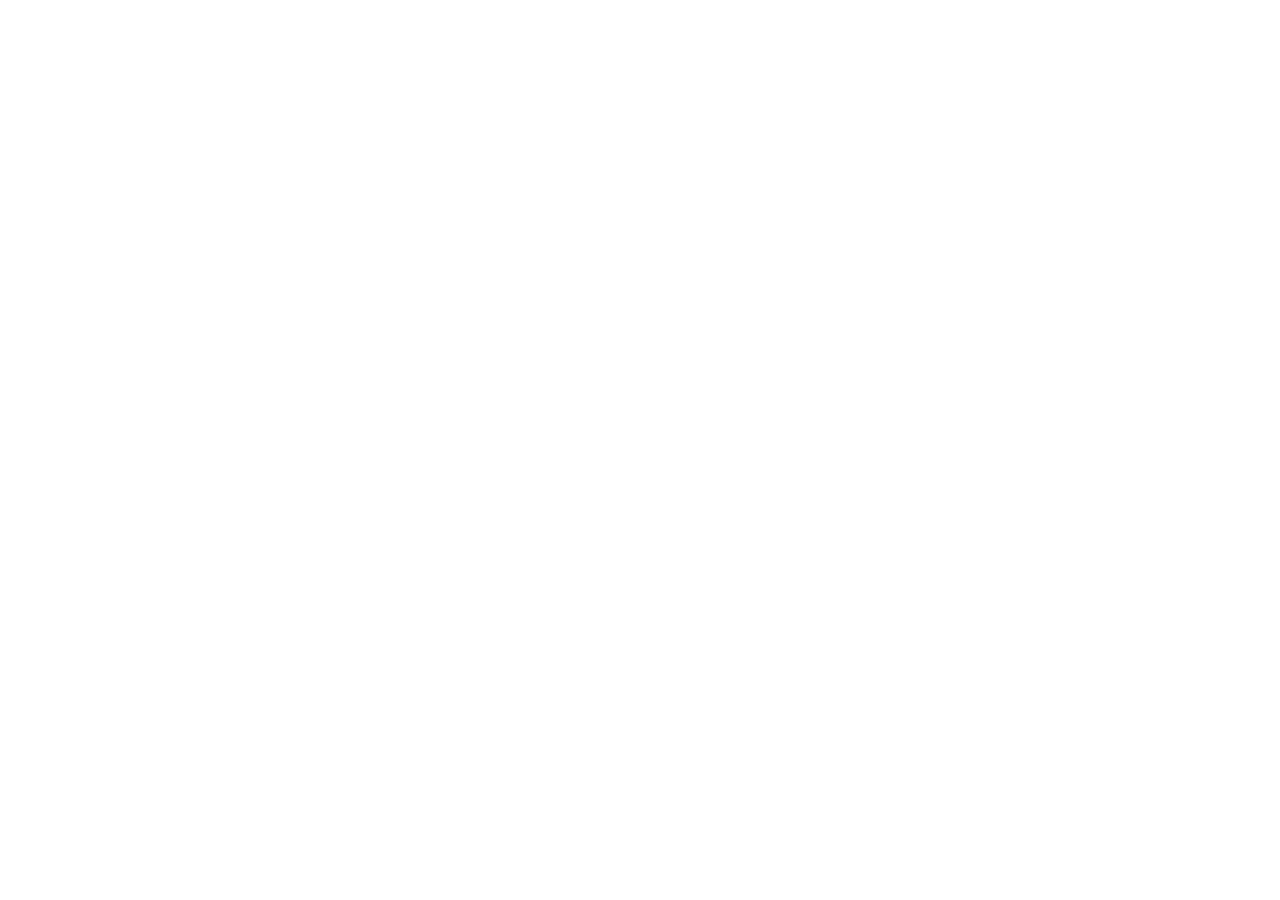
==== tests.html @ ec0ad01f "git add -A git commit -m "오프라인 엔진 + 교사 프록시 + 연구 데이터 저장 전면 개편" git push" ====
<!DOCTYPE html>
<html lang="ko">
<head><meta charset="UTF-8"><title>unit tests</title></head>
<body>
<pre id="out"></pre>
<script src="app.js"></script>
<script>
const out=[];let pass=0,fail=0;
function T(name,cond){ if(cond){pass++;out.push('PASS  '+name);} else {fail++;out.push('FAIL  '+name);} }
function eq(name,a,b){ T(name+' ['+JSON.stringify(a)+'=='+JSON.stringify(b)+']', JSON.stringify(a)===JSON.stringify(b)); }

// ── detectDeliberation ──
eq('U원리 감지', detectDeliberation('그 원칙을 모두에게 예외 없이 동일한 기준으로 적용해도 옳을까요?'), 'U_PRINCIPLE');
eq('U원리(역지사지)', detectDeliberation('당신이 저라면 어떻게 느끼실 것 같나요?'), 'U_PRINCIPLE');
eq('D원리 감지', detectDeliberation('이분법을 넘어 다양한 관점의 평등한 참여가 필요합니다'), 'D_PRINCIPLE');
eq('공존규칙 감지', detectDeliberation('양쪽 모두 동의할 수 있는 최소한의 규칙을 함께 만들어 보면 어떨까요'), 'COMMON_GROUND');
eq('공감 감지', detectDeliberation('그동안 많이 힘드셨겠다는 것, 저도 이해합니다'), 'EMPATHY');
eq('이탈 감지', detectDeliberation('저는 이 공론장에서 물러서겠습니다'), 'WITHDRAWAL');
eq('이탈 우선순위', detectDeliberation('다양한 관점이 필요하지만 대화를 중단하겠습니다'), 'WITHDRAWAL');
eq('일반 발화', detectDeliberation('그건 완전히 틀린 주장이에요'), 'NONE');

// ── tier / delta ──
eq('FULL tier', detectionTier('U_PRINCIPLE'), 'FULL');
eq('PARTIAL tier', detectionTier('EMPATHY'), 'PARTIAL');
S.scores={d:100,r:0,c:0};
eq('FULL delta', computeDelta('FULL'), {d:-20,r:20,c:20});
S.scores={d:100,r:0,c:65};
eq('공감 60% 상한', computeDelta('PARTIAL'), {d:-10,r:10,c:0});
S.scores={d:100,r:0,c:50};
eq('공감 60% 미만 정상', computeDelta('PARTIAL'), {d:-10,r:10,c:10});

// ── sanitizeMsgs ──
eq('연속 user 병합', sanitizeMsgs([{role:'user',content:'a'},{role:'user',content:'b'}]), [{role:'user',content:'a\n\nb'}]);
eq('선두 assistant 제거', sanitizeMsgs([{role:'assistant',content:'x'},{role:'user',content:'a'},{role:'assistant',content:'y'}]), [{role:'user',content:'a'},{role:'assistant',content:'y'}]);
eq('빈 내용 제거', sanitizeMsgs([{role:'user',content:'  '},{role:'user',content:'a'}]), [{role:'user',content:'a'}]);

// ── parseAIResponse ──
let p=parseAIResponse('본문입니다.\n<!--SCORE_DELTA:{"disengagement":-20,"readiness":20,"consensus":20}-->\n<!--ENDING:none-->');
eq('마커 파싱 delta', p.delta, {d:-20,r:20,c:20});
eq('마커 파싱 본문', p.display, '본문입니다.');
eq('마커 파싱 ending', p.ending, 'none');
p=parseAIResponse('본문<!--SCORE_DELTA:{broken json}--><!--ENDING:2-->');
eq('깨진 JSON→0', p.delta, {d:0,r:0,c:0});
eq('ENDING:2 인식', p.ending, '2');
p=parseAIResponse('마커 없는 응답');
eq('마커 없음 안전', [p.delta.d,p.ending], [0,'none']);
p=parseAIResponse('x<!--SCORE_DELTA:{"disengagement":50,"readiness":-30,"consensus":999}--><!--ENDING:none-->');
eq('비정상값 클램프', p.delta, {d:0,r:0,c:20});

// ── mergeDeltas ──
eq('병합(로컬 우세)', mergeDeltas({d:-20,r:20,c:20},{d:0,r:0,c:0}), {d:-20,r:20,c:20});
eq('병합(AI 우세)', mergeDeltas({d:0,r:0,c:0},{d:-20,r:20,c:20}), {d:-20,r:20,c:20});
eq('병합(중복 가산 없음)', mergeDeltas({d:-20,r:20,c:20},{d:-20,r:20,c:20}), {d:-20,r:20,c:20});

// ── stages ──
eq('단계 100', stageOf(100).label, '완전 공격');
eq('단계 79', stageOf(79).label, '당황 조짐');
eq('단계 40', stageOf(40).label, '방어벽 흔들림');
eq('단계 0', stageOf(0).label, '내적 모순 직면');

// ── 오프라인 전체 시뮬레이션: U원리 5회 → 엔딩1 ──
S.topic='온라인 혐오 표현 규제'; S.persona='A'; S.studentPos='찬성'; S.aiPos='반대';
S.scores={d:100,r:0,c:0}; S.rot={};
let last=null;
for(let i=0;i<5;i++){
  last=offlineTurn('같은 기준을 모두에게 예외 없이 적용해도 옳다고 할 수 있을까요? ('+i+')');
  T('시뮬레이션 턴'+(i+1)+' 응답 존재', typeof last.reply==='string'&&last.reply.length>5);
}
eq('5회 후 합의 100', S.scores.c, 100);
eq('5회 후 이탈 0', S.scores.d, 0);
eq('엔딩1 도달', last.ending, 1);
T('END 대본에 주제 삽입', last.reply.includes('온라인 혐오 표현 규제'));

// 일반 발화는 점수 불변
S.scores={d:100,r:0,c:0}; S.rot={};
let r0=offlineTurn('말도 안 되는 소리 하지 마세요');
eq('일반 발화 점수 불변', S.scores, {d:100,r:0,c:0});
T('NO_CHANGE 응답 존재', r0.reply.length>5);

// 대본 로테이션 (같은 페이즈에서 연속 다른 대사)
let a1=offlineTurn('아무 말 1'), a2=offlineTurn('아무 말 2');
T('대본 로테이션 동작', a1.reply!==a2.reply);

// 이탈 선언 → 엔딩2
let rw=offlineTurn('더 이상 대화하지 않겠습니다. 물러서겠습니다.');
eq('이탈→엔딩2', rw.ending, 2);

// 페르소나 B/C도 END 도달 가능
['B','C'].forEach(px=>{
  S.persona=px; S.scores={d:100,r:0,c:0}; S.rot={};
  let lr;
  for(let i=0;i<5;i++) lr=offlineTurn('보편화 관점에서 같은 기준을 모두에게 적용하면 어떨까요 '+i);
  eq('페르소나 '+px+' 엔딩1', lr.ending, 1);
  T('페르소나 '+px+' END 대본', lr.reply.length>20);
});

// ── 프롬프트/기록 ──
S.persona='A'; S.guidelines='테스트 가이드라인'; S.scores={d:60,r:40,c:40};
let sp=buildSysPrompt('U_PRINCIPLE','FULL');
T('시스템 프롬프트에 주제 포함', sp.includes(S.topic));
T('시스템 프롬프트에 톤 지침 포함', sp.includes('당황 조짐'));
T('시스템 프롬프트에 로컬 판정 포함', sp.includes('보편화 원리'));

S.studentName='테스트학생'; S.rows=[]; S.turns=3; S.startTime=new Date(); S.mode='offline';
pushRow('학생','안녕하세요',{det:'NONE',tier:'NONE',delta:{d:0,r:0,c:0}});
pushRow('상대','반갑네요',{});
let txt=buildTxt(), csv=buildCsv();
T('TXT에 학생명', txt.includes('테스트학생'));
T('TXT에 대화', txt.includes('안녕하세요'));
T('CSV BOM 시작', csv.charCodeAt(0)===0xFEFF);
T('CSV 인용부호 이스케이프', buildCsv().includes('"학생"'));

// ── util ──
eq('esc', esc('<a>&"'), '&lt;a&gt;&amp;&quot;'.replace('&amp;','&amp;')===esc('<a>&"')?esc('<a>&"'):esc('<a>&"'));
T('esc 정확성', esc('<b>&')=== '&lt;b&gt;&amp;');
T('esc 줄바꿈', esc('a\nb')==='a<br>b');
eq('clamp 상한', clamp(150), 100);
eq('clamp 하한', clamp(-5), 0);

const summary=`RESULT: ${pass} passed, ${fail} failed`;
out.push(summary);
document.getElementById('out').textContent=out.join('\n');
document.title=fail===0?'ALL PASS':'FAILURES';
console.log(summary);
</script>
</body>
</html>
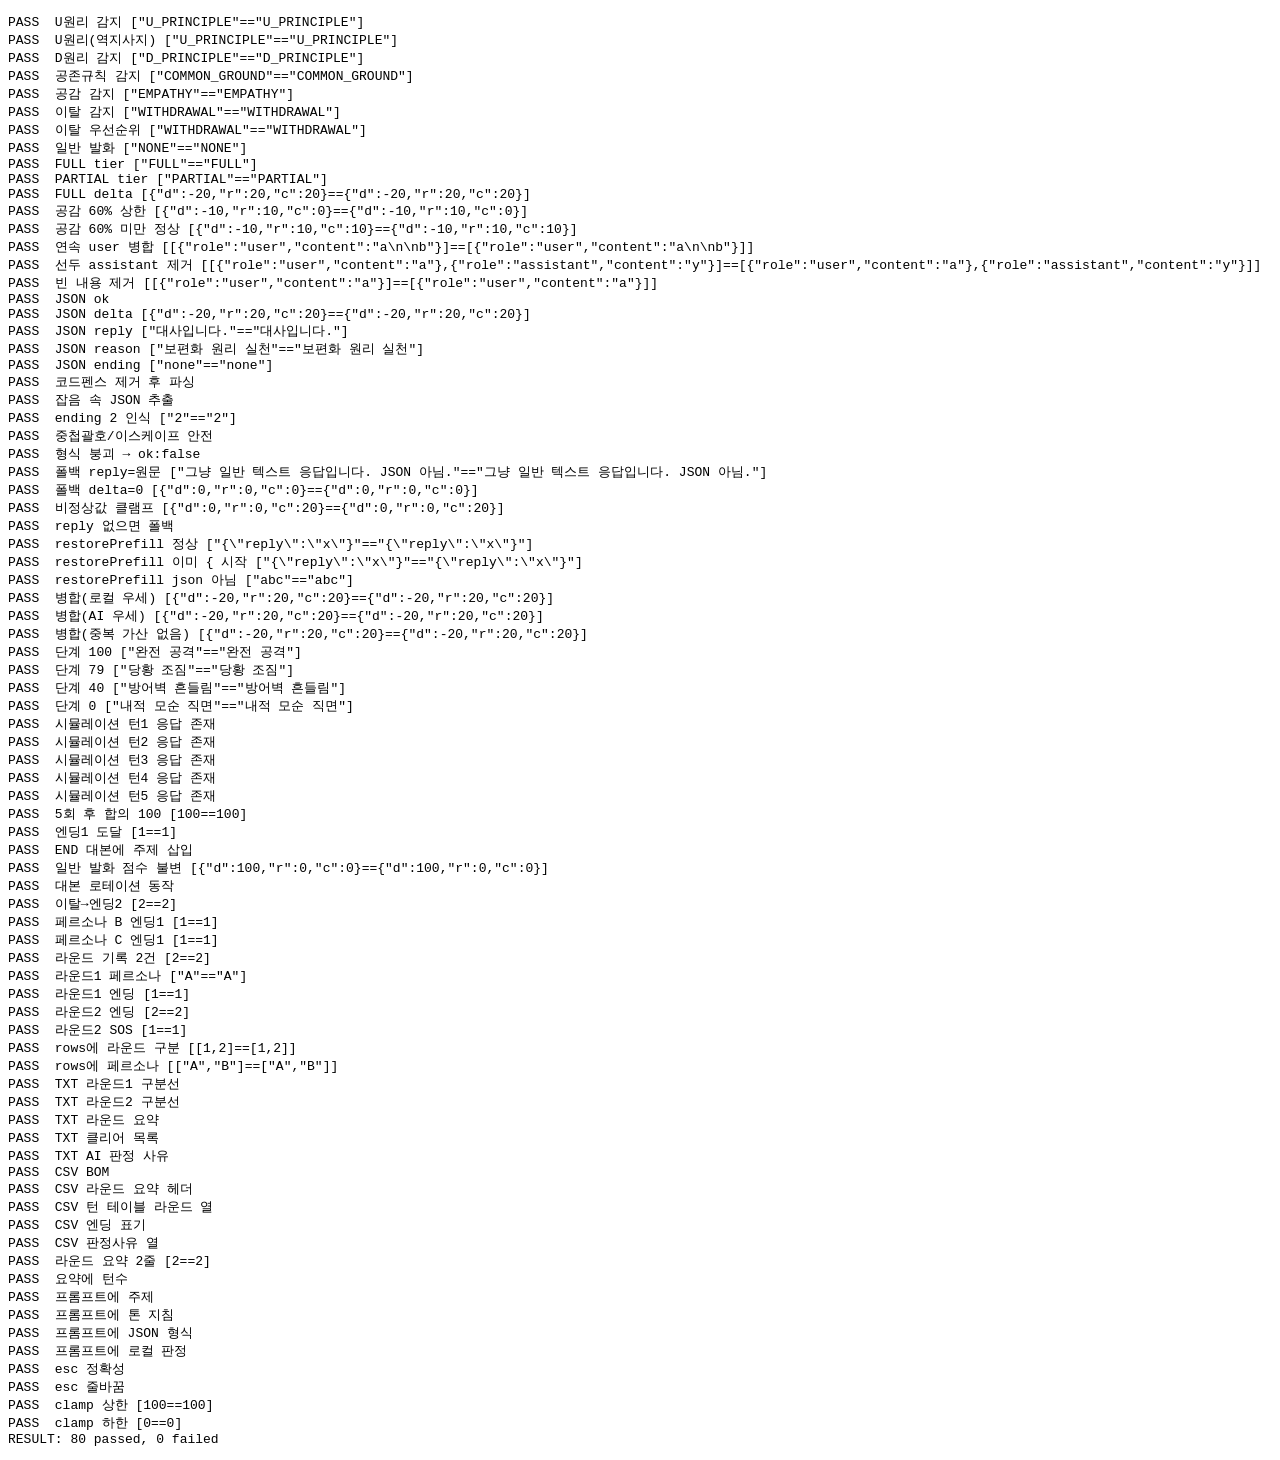
==== commit f4dbccc0: "구조화 JSON 채점 + 페르소나 연속 도전" ====
--- a/tests.html
+++ b/tests.html
@@ -34,18 +34,38 @@
 eq('선두 assistant 제거', sanitizeMsgs([{role:'assistant',content:'x'},{role:'user',content:'a'},{role:'assistant',content:'y'}]), [{role:'user',content:'a'},{role:'assistant',content:'y'}]);
 eq('빈 내용 제거', sanitizeMsgs([{role:'user',content:'  '},{role:'user',content:'a'}]), [{role:'user',content:'a'}]);
 
-// ── parseAIResponse ──
-let p=parseAIResponse('본문입니다.\n<!--SCORE_DELTA:{"disengagement":-20,"readiness":20,"consensus":20}-->\n<!--ENDING:none-->');
-eq('마커 파싱 delta', p.delta, {d:-20,r:20,c:20});
-eq('마커 파싱 본문', p.display, '본문입니다.');
-eq('마커 파싱 ending', p.ending, 'none');
-p=parseAIResponse('본문<!--SCORE_DELTA:{broken json}--><!--ENDING:2-->');
-eq('깨진 JSON→0', p.delta, {d:0,r:0,c:0});
-eq('ENDING:2 인식', p.ending, '2');
-p=parseAIResponse('마커 없는 응답');
-eq('마커 없음 안전', [p.delta.d,p.ending], [0,'none']);
-p=parseAIResponse('x<!--SCORE_DELTA:{"disengagement":50,"readiness":-30,"consensus":999}--><!--ENDING:none-->');
+// ── 구조화 JSON 파서 ──
+let p=parseAIJson('{"reply":"대사입니다.","score":{"disengagement":-20,"readiness":20,"consensus":20},"reason":"보편화 원리 실천","ending":"none"}');
+T('JSON ok', p.ok);
+eq('JSON delta', p.delta, {d:-20,r:20,c:20});
+eq('JSON reply', p.reply, '대사입니다.');
+eq('JSON reason', p.reason, '보편화 원리 실천');
+eq('JSON ending', p.ending, 'none');
+
+p=parseAIJson('```json\n{"reply":"펜스 안 대사","score":{"disengagement":0,"readiness":0,"consensus":0},"reason":"미실천","ending":"none"}\n```');
+T('코드펜스 제거 후 파싱', p.ok&&p.reply==='펜스 안 대사');
+
+p=parseAIJson('앞 잡음 텍스트 {"reply":"중간 JSON","score":{},"reason":"","ending":"2"} 뒤 잡음');
+T('잡음 속 JSON 추출', p.ok&&p.reply==='중간 JSON');
+eq('ending 2 인식', p.ending, '2');
+
+p=parseAIJson('{"reply":"중첩 {괄호} 와 \\"따옴표\\" 포함","score":{"disengagement":-20},"reason":"r","ending":"1"}');
+T('중첩괄호/이스케이프 안전', p.ok&&p.ending==='1');
+
+p=parseAIJson('그냥 일반 텍스트 응답입니다. JSON 아님.');
+T('형식 붕괴 → ok:false', !p.ok);
+eq('폴백 reply=원문', p.reply, '그냥 일반 텍스트 응답입니다. JSON 아님.');
+eq('폴백 delta=0', p.delta, {d:0,r:0,c:0});
+
+p=parseAIJson('{"reply":"클램프","score":{"disengagement":50,"readiness":-30,"consensus":999},"reason":"","ending":"none"}');
 eq('비정상값 클램프', p.delta, {d:0,r:0,c:20});
+
+p=parseAIJson('{"score":{"disengagement":-20}}'); // reply 없음
+T('reply 없으면 폴백', !p.ok);
+
+eq('restorePrefill 정상', restorePrefill('"reply":"x"}',{json:true}), '{"reply":"x"}');
+eq('restorePrefill 이미 { 시작', restorePrefill('{"reply":"x"}',{json:true}), '{"reply":"x"}');
+eq('restorePrefill json 아님', restorePrefill('abc',{}), 'abc');
 
 // ── mergeDeltas ──
 eq('병합(로컬 우세)', mergeDeltas({d:-20,r:20,c:20},{d:0,r:0,c:0}), {d:-20,r:20,c:20});
@@ -67,52 +87,74 @@
   T('시뮬레이션 턴'+(i+1)+' 응답 존재', typeof last.reply==='string'&&last.reply.length>5);
 }
 eq('5회 후 합의 100', S.scores.c, 100);
-eq('5회 후 이탈 0', S.scores.d, 0);
 eq('엔딩1 도달', last.ending, 1);
 T('END 대본에 주제 삽입', last.reply.includes('온라인 혐오 표현 규제'));
 
-// 일반 발화는 점수 불변
+// 일반 발화 점수 불변 + 로테이션
 S.scores={d:100,r:0,c:0}; S.rot={};
 let r0=offlineTurn('말도 안 되는 소리 하지 마세요');
 eq('일반 발화 점수 불변', S.scores, {d:100,r:0,c:0});
-T('NO_CHANGE 응답 존재', r0.reply.length>5);
-
-// 대본 로테이션 (같은 페이즈에서 연속 다른 대사)
 let a1=offlineTurn('아무 말 1'), a2=offlineTurn('아무 말 2');
 T('대본 로테이션 동작', a1.reply!==a2.reply);
-
-// 이탈 선언 → 엔딩2
 let rw=offlineTurn('더 이상 대화하지 않겠습니다. 물러서겠습니다.');
 eq('이탈→엔딩2', rw.ending, 2);
 
-// 페르소나 B/C도 END 도달 가능
 ['B','C'].forEach(px=>{
   S.persona=px; S.scores={d:100,r:0,c:0}; S.rot={};
   let lr;
   for(let i=0;i<5;i++) lr=offlineTurn('보편화 관점에서 같은 기준을 모두에게 적용하면 어떨까요 '+i);
   eq('페르소나 '+px+' 엔딩1', lr.ending, 1);
-  T('페르소나 '+px+' END 대본', lr.reply.length>20);
 });
 
-// ── 프롬프트/기록 ──
-S.persona='A'; S.guidelines='테스트 가이드라인'; S.scores={d:60,r:40,c:40};
+// ── 라운드 누적 기록 ──
+S.studentName='테스트학생'; S.topic='시험 주제'; S.studentPos='찬성'; S.aiPos='반대';
+S.guidelines='가이드'; S.mode='offline';
+S.rows=[]; S.roundHistory=[]; S.cleared={A:false,B:false,C:false};
+// 라운드 1: 페르소나 A, 엔딩1
+S.round=1; S.persona='A'; S.turns=0; S.sosLeft=3; S.scores={d:100,r:0,c:0}; S.startTime=new Date(); S.endedWith=null;
+S.turns=1; pushRow('학생','1라운드 발화',{det:'U_PRINCIPLE',tier:'FULL',delta:{d:-20,r:20,c:20}});
+pushRow('상대','1라운드 응답',{});
+S.scores={d:0,r:100,c:100}; S.turns=5;
+recordRound(1); S.cleared.A=true; S.endedWith=1;
+// 라운드 2: 페르소나 B, 엔딩2
+S.round=2; S.persona='B'; S.turns=0; S.sosLeft=2; S.scores={d:100,r:0,c:0}; S.startTime=new Date(); S.endedWith=null;
+S.turns=1; pushRow('학생','2라운드 발화',{det:'NONE',tier:'NONE',delta:{d:0,r:0,c:0},reason:'일방적 반박에 머물렀습니다'});
+S.turns=3; recordRound(2); S.endedWith=2;
+
+eq('라운드 기록 2건', S.roundHistory.length, 2);
+eq('라운드1 페르소나', S.roundHistory[0].persona, 'A');
+eq('라운드1 엔딩', S.roundHistory[0].ending, 1);
+eq('라운드2 엔딩', S.roundHistory[1].ending, 2);
+eq('라운드2 SOS', S.roundHistory[1].sos, 1);
+eq('rows에 라운드 구분', [S.rows[0].round,S.rows[2].round], [1,2]);
+eq('rows에 페르소나', [S.rows[0].persona,S.rows[2].persona], ['A','B']);
+
+let txt=buildTxt(), csv=buildCsv();
+T('TXT 라운드1 구분선', txt.includes('라운드 1'));
+T('TXT 라운드2 구분선', txt.includes('라운드 2'));
+T('TXT 라운드 요약', txt.includes('── 라운드 요약 ──'));
+T('TXT 클리어 목록', txt.includes('클리어한 페르소나'));
+T('TXT AI 판정 사유', txt.includes('AI 판정 사유: 일방적 반박에 머물렀습니다'));
+T('CSV BOM', csv.charCodeAt(0)===0xFEFF);
+T('CSV 라운드 요약 헤더', csv.includes('"라운드","페르소나","턴수","엔딩"'));
+T('CSV 턴 테이블 라운드 열', csv.includes('"시각","라운드","페르소나","턴"'));
+T('CSV 엔딩 표기', csv.includes('"엔딩1"')&&csv.includes('"엔딩2"'));
+T('CSV 판정사유 열', csv.includes('일방적 반박에 머물렀습니다'));
+
+let rsl=roundSummaryLines();
+eq('라운드 요약 2줄', rsl.length, 2);
+T('요약에 턴수', rsl[0].includes('5턴'));
+
+// ── 프롬프트 ──
+S.persona='A'; S.scores={d:60,r:40,c:40};
 let sp=buildSysPrompt('U_PRINCIPLE','FULL');
-T('시스템 프롬프트에 주제 포함', sp.includes(S.topic));
-T('시스템 프롬프트에 톤 지침 포함', sp.includes('당황 조짐'));
-T('시스템 프롬프트에 로컬 판정 포함', sp.includes('보편화 원리'));
-
-S.studentName='테스트학생'; S.rows=[]; S.turns=3; S.startTime=new Date(); S.mode='offline';
-pushRow('학생','안녕하세요',{det:'NONE',tier:'NONE',delta:{d:0,r:0,c:0}});
-pushRow('상대','반갑네요',{});
-let txt=buildTxt(), csv=buildCsv();
-T('TXT에 학생명', txt.includes('테스트학생'));
-T('TXT에 대화', txt.includes('안녕하세요'));
-T('CSV BOM 시작', csv.charCodeAt(0)===0xFEFF);
-T('CSV 인용부호 이스케이프', buildCsv().includes('"학생"'));
+T('프롬프트에 주제', sp.includes(S.topic));
+T('프롬프트에 톤 지침', sp.includes('당황 조짐'));
+T('프롬프트에 JSON 형식', sp.includes('"reply"')&&sp.includes('"reason"'));
+T('프롬프트에 로컬 판정', sp.includes('보편화 원리'));
 
 // ── util ──
-eq('esc', esc('<a>&"'), '&lt;a&gt;&amp;&quot;'.replace('&amp;','&amp;')===esc('<a>&"')?esc('<a>&"'):esc('<a>&"'));
-T('esc 정확성', esc('<b>&')=== '&lt;b&gt;&amp;');
+T('esc 정확성', esc('<b>&')==='&lt;b&gt;&amp;');
 T('esc 줄바꿈', esc('a\nb')==='a<br>b');
 eq('clamp 상한', clamp(150), 100);
 eq('clamp 하한', clamp(-5), 0);
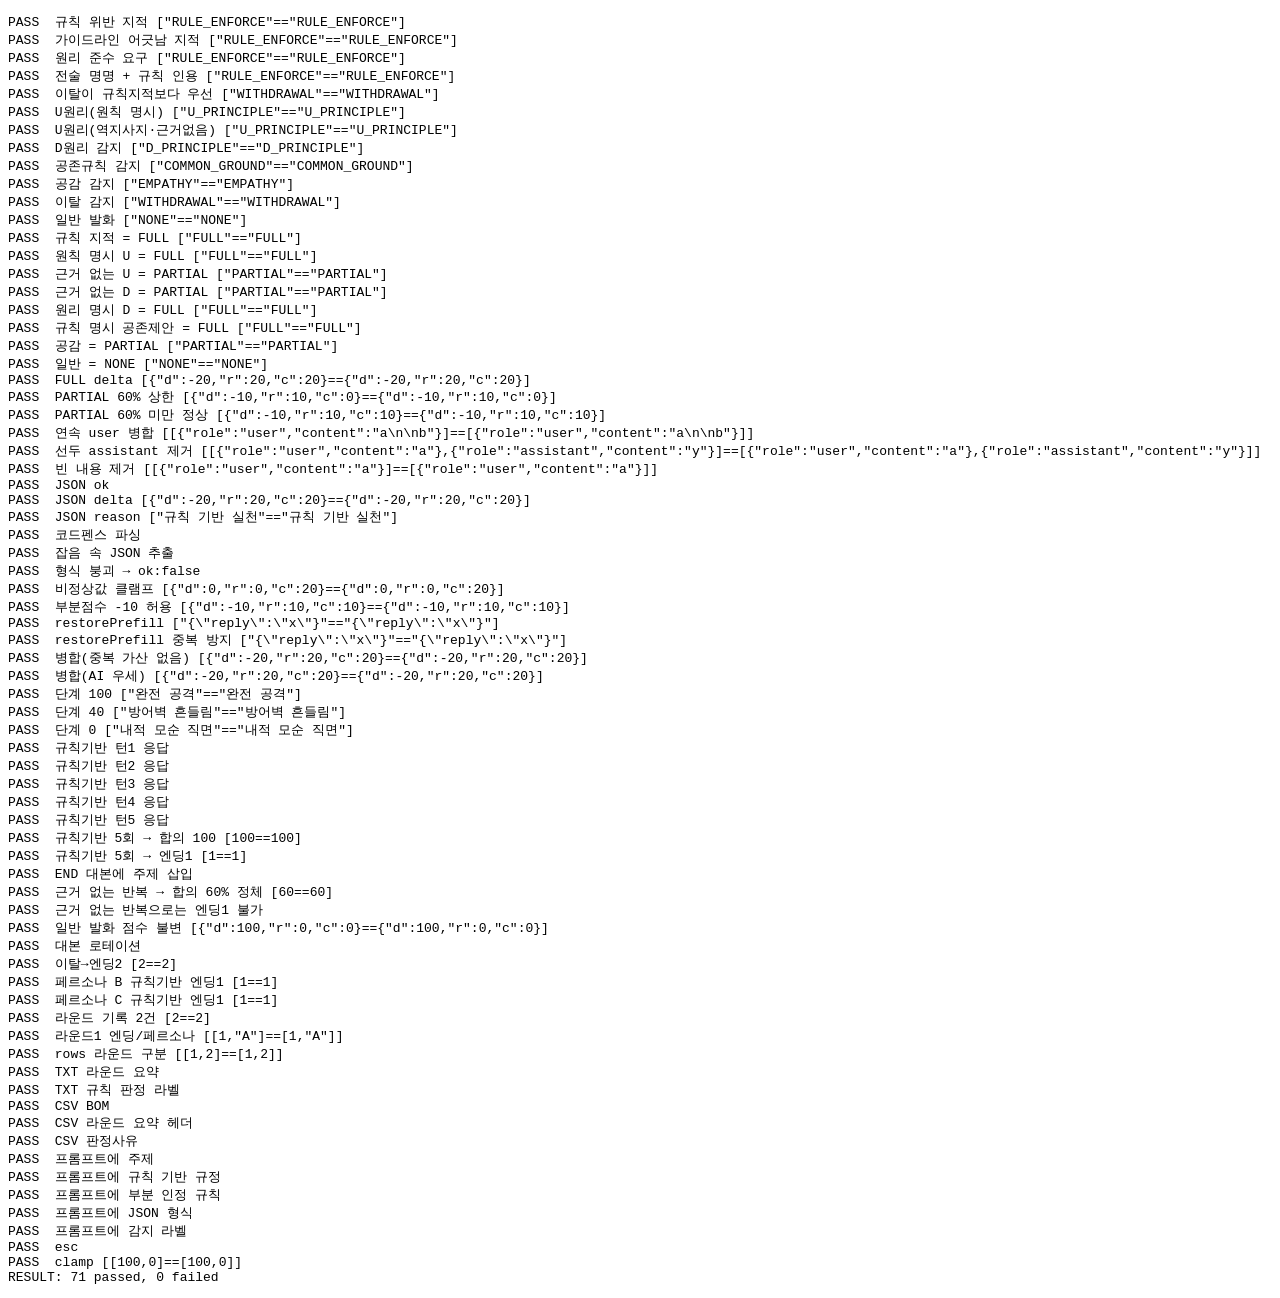
==== commit 174e36fa: "규칙 기반 토론 채점 체계로 전환" ====
--- a/tests.html
+++ b/tests.html
@@ -9,25 +9,39 @@
 function T(name,cond){ if(cond){pass++;out.push('PASS  '+name);} else {fail++;out.push('FAIL  '+name);} }
 function eq(name,a,b){ T(name+' ['+JSON.stringify(a)+'=='+JSON.stringify(b)+']', JSON.stringify(a)===JSON.stringify(b)); }
 
-// ── detectDeliberation ──
-eq('U원리 감지', detectDeliberation('그 원칙을 모두에게 예외 없이 동일한 기준으로 적용해도 옳을까요?'), 'U_PRINCIPLE');
-eq('U원리(역지사지)', detectDeliberation('당신이 저라면 어떻게 느끼실 것 같나요?'), 'U_PRINCIPLE');
+// ── 감지: 규칙 기반 위반 지적 (핵심 실천) ──
+eq('규칙 위반 지적', detectDeliberation('우리는 서로 존중하기로 약속했는데, 당신은 지금 그 규칙을 위반하고 있습니다. 규칙에 따라 답변하세요'), 'RULE_ENFORCE');
+eq('가이드라인 어긋남 지적', detectDeliberation('지금 저를 악마화하는 것은 우리 가이드라인에 어긋납니다'), 'RULE_ENFORCE');
+eq('원리 준수 요구', detectDeliberation('담화 원리에 따라 답변해 주세요'), 'RULE_ENFORCE');
+eq('전술 명명 + 규칙 인용', detectDeliberation('아군이냐 적군이냐는 양자택일 강요는 우리가 합의한 원칙을 무시하는 것입니다'), 'RULE_ENFORCE');
+eq('이탈이 규칙지적보다 우선', detectDeliberation('규칙이 지켜지지 않으니 물러서겠습니다'), 'WITHDRAWAL');
+
+// ── 감지: 기존 원리들 ──
+eq('U원리(원칙 명시)', detectDeliberation('그 원칙을 모두에게 예외 없이 동일한 기준으로 적용해도 옳을까요?'), 'U_PRINCIPLE');
+eq('U원리(역지사지·근거없음)', detectDeliberation('당신이 저라면 어떻게 느끼실 것 같나요?'), 'U_PRINCIPLE');
 eq('D원리 감지', detectDeliberation('이분법을 넘어 다양한 관점의 평등한 참여가 필요합니다'), 'D_PRINCIPLE');
 eq('공존규칙 감지', detectDeliberation('양쪽 모두 동의할 수 있는 최소한의 규칙을 함께 만들어 보면 어떨까요'), 'COMMON_GROUND');
 eq('공감 감지', detectDeliberation('그동안 많이 힘드셨겠다는 것, 저도 이해합니다'), 'EMPATHY');
 eq('이탈 감지', detectDeliberation('저는 이 공론장에서 물러서겠습니다'), 'WITHDRAWAL');
-eq('이탈 우선순위', detectDeliberation('다양한 관점이 필요하지만 대화를 중단하겠습니다'), 'WITHDRAWAL');
 eq('일반 발화', detectDeliberation('그건 완전히 틀린 주장이에요'), 'NONE');
 
-// ── tier / delta ──
-eq('FULL tier', detectionTier('U_PRINCIPLE'), 'FULL');
-eq('PARTIAL tier', detectionTier('EMPATHY'), 'PARTIAL');
+// ── 등급: 규칙·원리 명시 여부가 만점/부분을 가름 ──
+eq('규칙 지적 = FULL', judgeMessage('우리가 약속한 규칙을 위반하고 있습니다. 규칙에 따라 답하세요').tier, 'FULL');
+eq('원칙 명시 U = FULL', judgeMessage('그 원칙을 모두에게 예외 없이 적용해도 옳을까요?').tier, 'FULL');
+eq('근거 없는 U = PARTIAL', judgeMessage('당신이 저라면 어떻게 느끼실 것 같나요?').tier, 'PARTIAL');
+eq('근거 없는 D = PARTIAL', judgeMessage('이분법을 넘어 다양한 관점의 평등한 참여가 필요합니다').tier, 'PARTIAL');
+eq('원리 명시 D = FULL', judgeMessage('담화 원리대로 다양한 관점의 평등한 참여가 필요합니다').tier, 'FULL');
+eq('규칙 명시 공존제안 = FULL', judgeMessage('양쪽 모두 동의할 수 있는 최소한의 규칙을 함께 만들면 어떨까요').tier, 'FULL');
+eq('공감 = PARTIAL', judgeMessage('그 마음 이해합니다').tier, 'PARTIAL');
+eq('일반 = NONE', judgeMessage('말도 안 됩니다').tier, 'NONE');
+
+// ── delta / 60% 상한 ──
 S.scores={d:100,r:0,c:0};
 eq('FULL delta', computeDelta('FULL'), {d:-20,r:20,c:20});
 S.scores={d:100,r:0,c:65};
-eq('공감 60% 상한', computeDelta('PARTIAL'), {d:-10,r:10,c:0});
+eq('PARTIAL 60% 상한', computeDelta('PARTIAL'), {d:-10,r:10,c:0});
 S.scores={d:100,r:0,c:50};
-eq('공감 60% 미만 정상', computeDelta('PARTIAL'), {d:-10,r:10,c:10});
+eq('PARTIAL 60% 미만 정상', computeDelta('PARTIAL'), {d:-10,r:10,c:10});
 
 // ── sanitizeMsgs ──
 eq('연속 user 병합', sanitizeMsgs([{role:'user',content:'a'},{role:'user',content:'b'}]), [{role:'user',content:'a\n\nb'}]);
@@ -35,129 +49,95 @@
 eq('빈 내용 제거', sanitizeMsgs([{role:'user',content:'  '},{role:'user',content:'a'}]), [{role:'user',content:'a'}]);
 
 // ── 구조화 JSON 파서 ──
-let p=parseAIJson('{"reply":"대사입니다.","score":{"disengagement":-20,"readiness":20,"consensus":20},"reason":"보편화 원리 실천","ending":"none"}');
+let p=parseAIJson('{"reply":"대사입니다.","score":{"disengagement":-20,"readiness":20,"consensus":20},"reason":"규칙 기반 실천","ending":"none"}');
 T('JSON ok', p.ok);
 eq('JSON delta', p.delta, {d:-20,r:20,c:20});
-eq('JSON reply', p.reply, '대사입니다.');
-eq('JSON reason', p.reason, '보편화 원리 실천');
-eq('JSON ending', p.ending, 'none');
-
-p=parseAIJson('```json\n{"reply":"펜스 안 대사","score":{"disengagement":0,"readiness":0,"consensus":0},"reason":"미실천","ending":"none"}\n```');
-T('코드펜스 제거 후 파싱', p.ok&&p.reply==='펜스 안 대사');
-
-p=parseAIJson('앞 잡음 텍스트 {"reply":"중간 JSON","score":{},"reason":"","ending":"2"} 뒤 잡음');
-T('잡음 속 JSON 추출', p.ok&&p.reply==='중간 JSON');
-eq('ending 2 인식', p.ending, '2');
-
-p=parseAIJson('{"reply":"중첩 {괄호} 와 \\"따옴표\\" 포함","score":{"disengagement":-20},"reason":"r","ending":"1"}');
-T('중첩괄호/이스케이프 안전', p.ok&&p.ending==='1');
-
-p=parseAIJson('그냥 일반 텍스트 응답입니다. JSON 아님.');
-T('형식 붕괴 → ok:false', !p.ok);
-eq('폴백 reply=원문', p.reply, '그냥 일반 텍스트 응답입니다. JSON 아님.');
-eq('폴백 delta=0', p.delta, {d:0,r:0,c:0});
-
+eq('JSON reason', p.reason, '규칙 기반 실천');
+p=parseAIJson('```json\n{"reply":"펜스 안 대사","score":{},"reason":"","ending":"none"}\n```');
+T('코드펜스 파싱', p.ok&&p.reply==='펜스 안 대사');
+p=parseAIJson('앞 잡음 {"reply":"중간 JSON","score":{},"reason":"","ending":"2"} 뒤 잡음');
+T('잡음 속 JSON 추출', p.ok&&p.ending==='2');
+p=parseAIJson('그냥 일반 텍스트 응답');
+T('형식 붕괴 → ok:false', !p.ok&&p.reply==='그냥 일반 텍스트 응답');
 p=parseAIJson('{"reply":"클램프","score":{"disengagement":50,"readiness":-30,"consensus":999},"reason":"","ending":"none"}');
 eq('비정상값 클램프', p.delta, {d:0,r:0,c:20});
+p=parseAIJson('{"reply":"부분점수","score":{"disengagement":-10,"readiness":10,"consensus":10},"reason":"","ending":"none"}');
+eq('부분점수 -10 허용', p.delta, {d:-10,r:10,c:10});
+eq('restorePrefill', restorePrefill('"reply":"x"}',{json:true}), '{"reply":"x"}');
+eq('restorePrefill 중복 방지', restorePrefill('{"reply":"x"}',{json:true}), '{"reply":"x"}');
 
-p=parseAIJson('{"score":{"disengagement":-20}}'); // reply 없음
-T('reply 없으면 폴백', !p.ok);
-
-eq('restorePrefill 정상', restorePrefill('"reply":"x"}',{json:true}), '{"reply":"x"}');
-eq('restorePrefill 이미 { 시작', restorePrefill('{"reply":"x"}',{json:true}), '{"reply":"x"}');
-eq('restorePrefill json 아님', restorePrefill('abc',{}), 'abc');
-
-// ── mergeDeltas ──
-eq('병합(로컬 우세)', mergeDeltas({d:-20,r:20,c:20},{d:0,r:0,c:0}), {d:-20,r:20,c:20});
+// ── mergeDeltas / stages ──
+eq('병합(중복 가산 없음)', mergeDeltas({d:-20,r:20,c:20},{d:-20,r:20,c:20}), {d:-20,r:20,c:20});
 eq('병합(AI 우세)', mergeDeltas({d:0,r:0,c:0},{d:-20,r:20,c:20}), {d:-20,r:20,c:20});
-eq('병합(중복 가산 없음)', mergeDeltas({d:-20,r:20,c:20},{d:-20,r:20,c:20}), {d:-20,r:20,c:20});
-
-// ── stages ──
 eq('단계 100', stageOf(100).label, '완전 공격');
-eq('단계 79', stageOf(79).label, '당황 조짐');
 eq('단계 40', stageOf(40).label, '방어벽 흔들림');
 eq('단계 0', stageOf(0).label, '내적 모순 직면');
 
-// ── 오프라인 전체 시뮬레이션: U원리 5회 → 엔딩1 ──
-S.topic='온라인 혐오 표현 규제'; S.persona='A'; S.studentPos='찬성'; S.aiPos='반대';
+// ── 오프라인 시뮬레이션 1: 규칙 기반 지적 5회 → 엔딩1 ──
+S.topic='동물 실험 찬반'; S.persona='A'; S.studentPos='반대'; S.aiPos='찬성';
 S.scores={d:100,r:0,c:0}; S.rot={};
 let last=null;
 for(let i=0;i<5;i++){
-  last=offlineTurn('같은 기준을 모두에게 예외 없이 적용해도 옳다고 할 수 있을까요? ('+i+')');
-  T('시뮬레이션 턴'+(i+1)+' 응답 존재', typeof last.reply==='string'&&last.reply.length>5);
+  last=offlineTurn('우리는 상호 존중하기로 약속했는데 지금 그 규칙을 위반하고 있습니다. 규칙에 따라 답변하세요 ('+i+')');
+  T('규칙기반 턴'+(i+1)+' 응답', typeof last.reply==='string'&&last.reply.length>5);
 }
-eq('5회 후 합의 100', S.scores.c, 100);
-eq('엔딩1 도달', last.ending, 1);
-T('END 대본에 주제 삽입', last.reply.includes('온라인 혐오 표현 규제'));
+eq('규칙기반 5회 → 합의 100', S.scores.c, 100);
+eq('규칙기반 5회 → 엔딩1', last.ending, 1);
+T('END 대본에 주제 삽입', last.reply.includes('동물 실험 찬반'));
 
-// 일반 발화 점수 불변 + 로테이션
-S.scores={d:100,r:0,c:0}; S.rot={};
-let r0=offlineTurn('말도 안 되는 소리 하지 마세요');
+// ── 오프라인 시뮬레이션 2: 근거 없는 표현만 반복 → 60%에서 정체 (게임 방지) ──
+S.persona='B'; S.scores={d:100,r:0,c:0}; S.rot={};
+let stalled=null;
+for(let i=0;i<12;i++) stalled=offlineTurn('다양한 관점이 필요합니다 그렇지 않나요 ('+i+')');
+eq('근거 없는 반복 → 합의 60% 정체', S.scores.c, 60);
+T('근거 없는 반복으로는 엔딩1 불가', stalled.ending!==1);
+
+// ── 시뮬레이션 3: 일반 발화 불변 / 이탈 / 페르소나별 END ──
+S.persona='A'; S.scores={d:100,r:0,c:0}; S.rot={};
+offlineTurn('말도 안 되는 소리 하지 마세요');
 eq('일반 발화 점수 불변', S.scores, {d:100,r:0,c:0});
 let a1=offlineTurn('아무 말 1'), a2=offlineTurn('아무 말 2');
-T('대본 로테이션 동작', a1.reply!==a2.reply);
-let rw=offlineTurn('더 이상 대화하지 않겠습니다. 물러서겠습니다.');
-eq('이탈→엔딩2', rw.ending, 2);
-
+T('대본 로테이션', a1.reply!==a2.reply);
+eq('이탈→엔딩2', offlineTurn('더 이상 대화하지 않겠습니다. 물러서겠습니다.').ending, 2);
 ['B','C'].forEach(px=>{
   S.persona=px; S.scores={d:100,r:0,c:0}; S.rot={};
   let lr;
-  for(let i=0;i<5;i++) lr=offlineTurn('보편화 관점에서 같은 기준을 모두에게 적용하면 어떨까요 '+i);
-  eq('페르소나 '+px+' 엔딩1', lr.ending, 1);
+  for(let i=0;i<5;i++) lr=offlineTurn('약속한 가이드라인을 위반하고 있으니 규칙에 따라 답해 주세요 '+i);
+  eq('페르소나 '+px+' 규칙기반 엔딩1', lr.ending, 1);
 });
 
 // ── 라운드 누적 기록 ──
 S.studentName='테스트학생'; S.topic='시험 주제'; S.studentPos='찬성'; S.aiPos='반대';
 S.guidelines='가이드'; S.mode='offline';
 S.rows=[]; S.roundHistory=[]; S.cleared={A:false,B:false,C:false};
-// 라운드 1: 페르소나 A, 엔딩1
-S.round=1; S.persona='A'; S.turns=0; S.sosLeft=3; S.scores={d:100,r:0,c:0}; S.startTime=new Date(); S.endedWith=null;
-S.turns=1; pushRow('학생','1라운드 발화',{det:'U_PRINCIPLE',tier:'FULL',delta:{d:-20,r:20,c:20}});
-pushRow('상대','1라운드 응답',{});
-S.scores={d:0,r:100,c:100}; S.turns=5;
-recordRound(1); S.cleared.A=true; S.endedWith=1;
-// 라운드 2: 페르소나 B, 엔딩2
-S.round=2; S.persona='B'; S.turns=0; S.sosLeft=2; S.scores={d:100,r:0,c:0}; S.startTime=new Date(); S.endedWith=null;
-S.turns=1; pushRow('학생','2라운드 발화',{det:'NONE',tier:'NONE',delta:{d:0,r:0,c:0},reason:'일방적 반박에 머물렀습니다'});
-S.turns=3; recordRound(2); S.endedWith=2;
-
+S.round=1; S.persona='A'; S.turns=1; S.sosLeft=3; S.scores={d:80,r:20,c:20}; S.startTime=new Date();
+pushRow('학생','1라운드 발화',{det:'RULE_ENFORCE',tier:'FULL',delta:{d:-20,r:20,c:20}});
+S.turns=5; S.scores={d:0,r:100,c:100}; recordRound(1);
+S.round=2; S.persona='B'; S.turns=1; S.sosLeft=2; S.scores={d:100,r:0,c:0};
+pushRow('학생','2라운드 발화',{det:'NONE',tier:'NONE',delta:{d:0,r:0,c:0},reason:'일방적 반박'});
+S.turns=3; recordRound(2);
 eq('라운드 기록 2건', S.roundHistory.length, 2);
-eq('라운드1 페르소나', S.roundHistory[0].persona, 'A');
-eq('라운드1 엔딩', S.roundHistory[0].ending, 1);
-eq('라운드2 엔딩', S.roundHistory[1].ending, 2);
-eq('라운드2 SOS', S.roundHistory[1].sos, 1);
-eq('rows에 라운드 구분', [S.rows[0].round,S.rows[2].round], [1,2]);
-eq('rows에 페르소나', [S.rows[0].persona,S.rows[2].persona], ['A','B']);
-
+eq('라운드1 엔딩/페르소나', [S.roundHistory[0].ending,S.roundHistory[0].persona], [1,'A']);
+eq('rows 라운드 구분', [S.rows[0].round,S.rows[1].round], [1,2]);
 let txt=buildTxt(), csv=buildCsv();
-T('TXT 라운드1 구분선', txt.includes('라운드 1'));
-T('TXT 라운드2 구분선', txt.includes('라운드 2'));
-T('TXT 라운드 요약', txt.includes('── 라운드 요약 ──'));
-T('TXT 클리어 목록', txt.includes('클리어한 페르소나'));
-T('TXT AI 판정 사유', txt.includes('AI 판정 사유: 일방적 반박에 머물렀습니다'));
+T('TXT 라운드 요약', txt.includes('── 라운드 요약 ──')&&txt.includes('라운드 2'));
+T('TXT 규칙 판정 라벨', txt.includes('규칙 기반'));
 T('CSV BOM', csv.charCodeAt(0)===0xFEFF);
 T('CSV 라운드 요약 헤더', csv.includes('"라운드","페르소나","턴수","엔딩"'));
-T('CSV 턴 테이블 라운드 열', csv.includes('"시각","라운드","페르소나","턴"'));
-T('CSV 엔딩 표기', csv.includes('"엔딩1"')&&csv.includes('"엔딩2"'));
-T('CSV 판정사유 열', csv.includes('일방적 반박에 머물렀습니다'));
-
-let rsl=roundSummaryLines();
-eq('라운드 요약 2줄', rsl.length, 2);
-T('요약에 턴수', rsl[0].includes('5턴'));
+T('CSV 판정사유', csv.includes('일방적 반박'));
 
 // ── 프롬프트 ──
 S.persona='A'; S.scores={d:60,r:40,c:40};
-let sp=buildSysPrompt('U_PRINCIPLE','FULL');
+let sp=buildSysPrompt('RULE_ENFORCE','FULL');
 T('프롬프트에 주제', sp.includes(S.topic));
-T('프롬프트에 톤 지침', sp.includes('당황 조짐'));
+T('프롬프트에 규칙 기반 규정', sp.includes('규칙 기반 토론'));
+T('프롬프트에 부분 인정 규칙', sp.includes('부분 인정'));
 T('프롬프트에 JSON 형식', sp.includes('"reply"')&&sp.includes('"reason"'));
-T('프롬프트에 로컬 판정', sp.includes('보편화 원리'));
+T('프롬프트에 감지 라벨', sp.includes('규칙 기반 위반 지적'));
 
 // ── util ──
-T('esc 정확성', esc('<b>&')==='&lt;b&gt;&amp;');
-T('esc 줄바꿈', esc('a\nb')==='a<br>b');
-eq('clamp 상한', clamp(150), 100);
-eq('clamp 하한', clamp(-5), 0);
+T('esc', esc('<b>&')==='&lt;b&gt;&amp;');
+eq('clamp', [clamp(150),clamp(-5)], [100,0]);
 
 const summary=`RESULT: ${pass} passed, ${fail} failed`;
 out.push(summary);
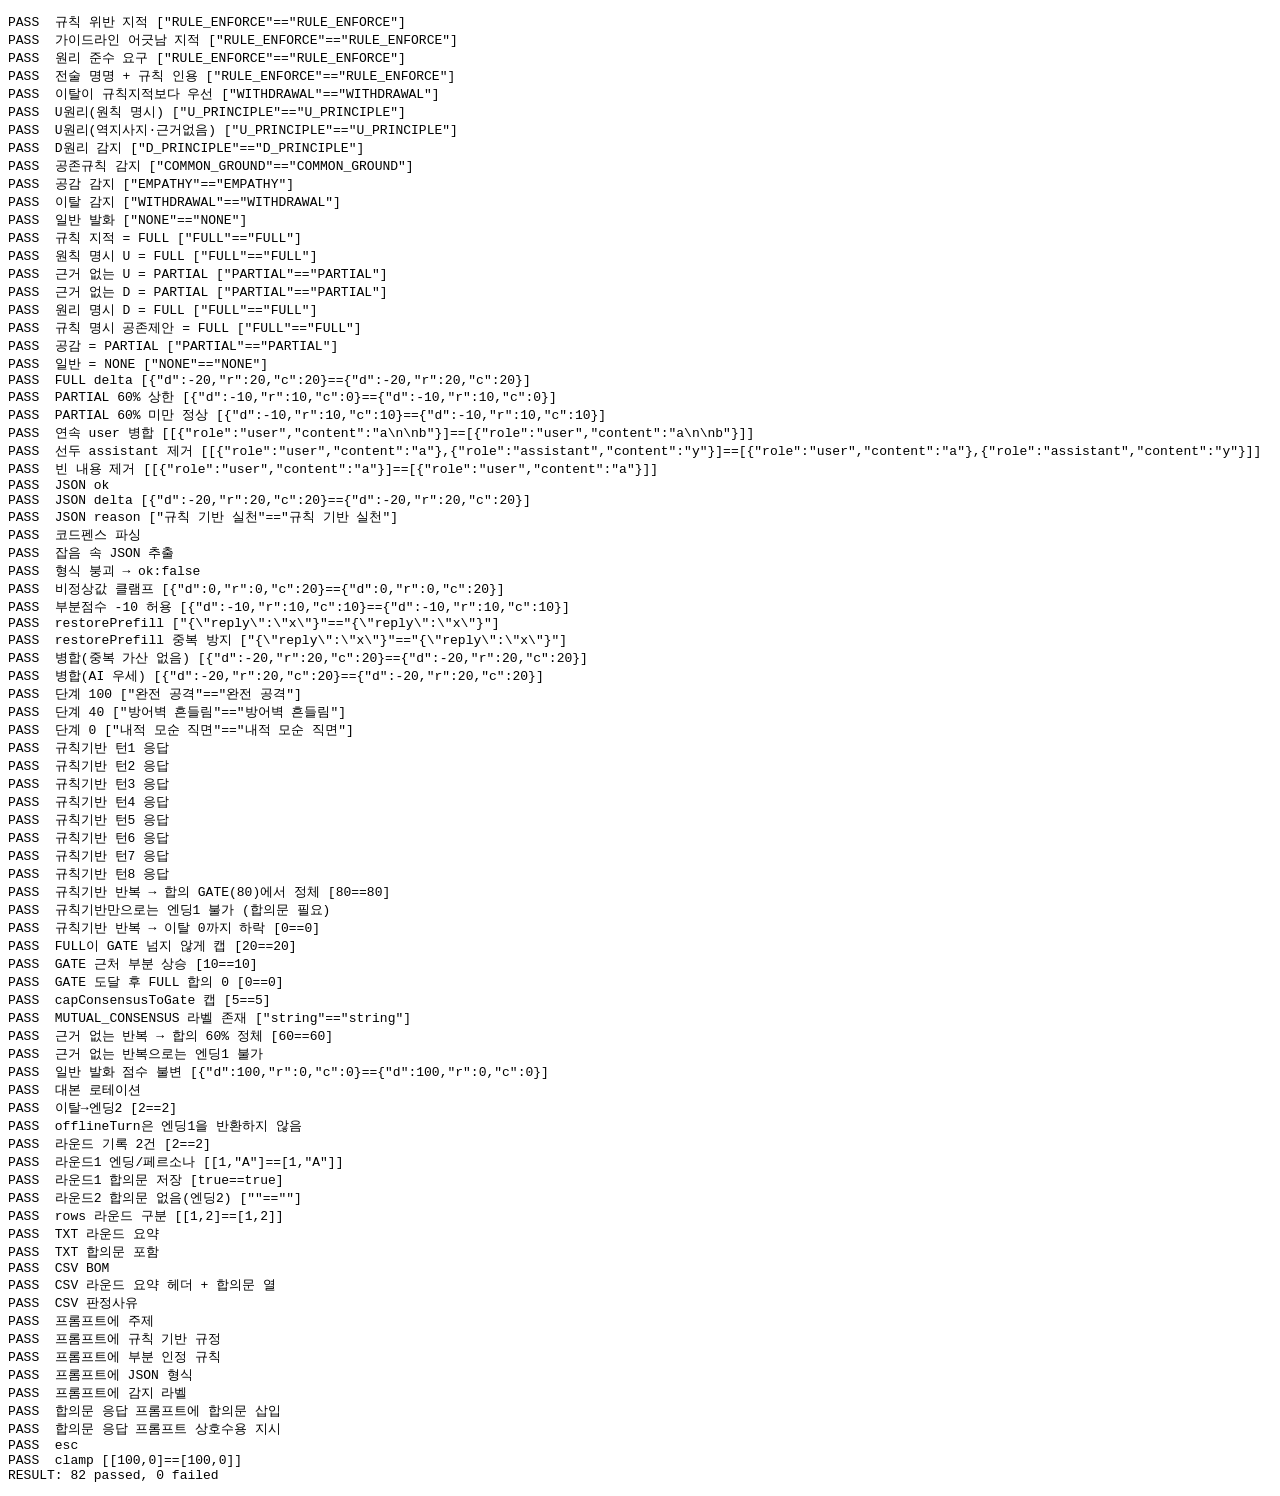
==== commit 0d2b3315: "양방향 합의 관문(합의문) 추가 — 일방적 동의가 아닌 합의로 귀결 - 규칙 기반 지적은 합의 역량 80%(GATE)까지만 상승, 나머지 20%는 학생이   직접 작성하는 합의문으" ====
--- a/tests.html
+++ b/tests.html
@@ -77,53 +77,66 @@
 S.topic='동물 실험 찬반'; S.persona='A'; S.studentPos='반대'; S.aiPos='찬성';
 S.scores={d:100,r:0,c:0}; S.rot={};
 let last=null;
-for(let i=0;i<5;i++){
+for(let i=0;i<8;i++){
   last=offlineTurn('우리는 상호 존중하기로 약속했는데 지금 그 규칙을 위반하고 있습니다. 규칙에 따라 답변하세요 ('+i+')');
   T('규칙기반 턴'+(i+1)+' 응답', typeof last.reply==='string'&&last.reply.length>5);
 }
-eq('규칙기반 5회 → 합의 100', S.scores.c, 100);
-eq('규칙기반 5회 → 엔딩1', last.ending, 1);
-T('END 대본에 주제 삽입', last.reply.includes('동물 실험 찬반'));
+eq('규칙기반 반복 → 합의 GATE(80)에서 정체', S.scores.c, 80);
+T('규칙기반만으로는 엔딩1 불가 (합의문 필요)', last.ending==null);
+eq('규칙기반 반복 → 이탈 0까지 하락', S.scores.d, 0);
 
-// ── 오프라인 시뮬레이션 2: 근거 없는 표현만 반복 → 60%에서 정체 (게임 방지) ──
+// ── 게이트/합의문 관문 ──
+S.scores={d:20,r:80,c:60};
+eq('FULL이 GATE 넘지 않게 캡', computeDelta('FULL').c, 20);
+S.scores={d:20,r:80,c:70};
+eq('GATE 근처 부분 상승', computeDelta('FULL').c, 10);
+S.scores={d:0,r:100,c:80};
+eq('GATE 도달 후 FULL 합의 0', computeDelta('FULL').c, 0);
+S.scores={d:50,r:50,c:75};
+eq('capConsensusToGate 캡', capConsensusToGate({d:-20,r:20,c:20}).c, 5);
+eq('MUTUAL_CONSENSUS 라벨 존재', typeof DETS.MUTUAL_CONSENSUS.label, 'string');
+
+// ── 근거 없는 표현만 반복 → 60%에서 정체 (게임 방지) ──
 S.persona='B'; S.scores={d:100,r:0,c:0}; S.rot={};
 let stalled=null;
 for(let i=0;i<12;i++) stalled=offlineTurn('다양한 관점이 필요합니다 그렇지 않나요 ('+i+')');
 eq('근거 없는 반복 → 합의 60% 정체', S.scores.c, 60);
-T('근거 없는 반복으로는 엔딩1 불가', stalled.ending!==1);
+T('근거 없는 반복으로는 엔딩1 불가', stalled.ending==null);
 
-// ── 시뮬레이션 3: 일반 발화 불변 / 이탈 / 페르소나별 END ──
+// ── 일반 발화 불변 / 이탈 / 로테이션 ──
 S.persona='A'; S.scores={d:100,r:0,c:0}; S.rot={};
 offlineTurn('말도 안 되는 소리 하지 마세요');
 eq('일반 발화 점수 불변', S.scores, {d:100,r:0,c:0});
 let a1=offlineTurn('아무 말 1'), a2=offlineTurn('아무 말 2');
 T('대본 로테이션', a1.reply!==a2.reply);
 eq('이탈→엔딩2', offlineTurn('더 이상 대화하지 않겠습니다. 물러서겠습니다.').ending, 2);
-['B','C'].forEach(px=>{
+T('offlineTurn은 엔딩1을 반환하지 않음', ['A','B','C'].every(px=>{
   S.persona=px; S.scores={d:100,r:0,c:0}; S.rot={};
-  let lr;
-  for(let i=0;i<5;i++) lr=offlineTurn('약속한 가이드라인을 위반하고 있으니 규칙에 따라 답해 주세요 '+i);
-  eq('페르소나 '+px+' 규칙기반 엔딩1', lr.ending, 1);
-});
+  let lr; for(let i=0;i<8;i++) lr=offlineTurn('약속한 가이드라인을 위반하고 있으니 규칙에 따라 답해 주세요 '+i);
+  return lr.ending==null && S.scores.c===80;
+}));
 
 // ── 라운드 누적 기록 ──
 S.studentName='테스트학생'; S.topic='시험 주제'; S.studentPos='찬성'; S.aiPos='반대';
 S.guidelines='가이드'; S.mode='offline';
 S.rows=[]; S.roundHistory=[]; S.cleared={A:false,B:false,C:false};
-S.round=1; S.persona='A'; S.turns=1; S.sosLeft=3; S.scores={d:80,r:20,c:20}; S.startTime=new Date();
+S.round=1; S.persona='A'; S.turns=5; S.sosLeft=3; S.scores={d:0,r:100,c:100}; S.startTime=new Date();
 pushRow('학생','1라운드 발화',{det:'RULE_ENFORCE',tier:'FULL',delta:{d:-20,r:20,c:20}});
-S.turns=5; S.scores={d:0,r:100,c:100}; recordRound(1);
-S.round=2; S.persona='B'; S.turns=1; S.sosLeft=2; S.scores={d:100,r:0,c:0};
+S.consensusStatement='나는 불의에 대한 분노에 동의하고, 우리의 공통 기반은 피해 예방이며, 서로 악마화하지 않기로 한다';
+recordRound(1);
+S.round=2; S.persona='B'; S.turns=1; S.sosLeft=2; S.scores={d:100,r:0,c:0}; S.consensusStatement='';
 pushRow('학생','2라운드 발화',{det:'NONE',tier:'NONE',delta:{d:0,r:0,c:0},reason:'일방적 반박'});
 S.turns=3; recordRound(2);
 eq('라운드 기록 2건', S.roundHistory.length, 2);
 eq('라운드1 엔딩/페르소나', [S.roundHistory[0].ending,S.roundHistory[0].persona], [1,'A']);
+eq('라운드1 합의문 저장', S.roundHistory[0].statement.includes('악마화하지 않기'), true);
+eq('라운드2 합의문 없음(엔딩2)', S.roundHistory[1].statement, '');
 eq('rows 라운드 구분', [S.rows[0].round,S.rows[1].round], [1,2]);
 let txt=buildTxt(), csv=buildCsv();
 T('TXT 라운드 요약', txt.includes('── 라운드 요약 ──')&&txt.includes('라운드 2'));
-T('TXT 규칙 판정 라벨', txt.includes('규칙 기반'));
+T('TXT 합의문 포함', txt.includes('↳ 합의문:')&&txt.includes('피해 예방'));
 T('CSV BOM', csv.charCodeAt(0)===0xFEFF);
-T('CSV 라운드 요약 헤더', csv.includes('"라운드","페르소나","턴수","엔딩"'));
+T('CSV 라운드 요약 헤더 + 합의문 열', csv.includes('"최종합의","합의문","시작"'));
 T('CSV 판정사유', csv.includes('일방적 반박'));
 
 // ── 프롬프트 ──
@@ -134,6 +147,9 @@
 T('프롬프트에 부분 인정 규칙', sp.includes('부분 인정'));
 T('프롬프트에 JSON 형식', sp.includes('"reply"')&&sp.includes('"reason"'));
 T('프롬프트에 감지 라벨', sp.includes('규칙 기반 위반 지적'));
+let cp=buildConsensusReplyPrompt('내가 동의하는 지점과 공통 기반');
+T('합의문 응답 프롬프트에 합의문 삽입', cp.includes('내가 동의하는 지점과 공통 기반'));
+T('합의문 응답 프롬프트 상호수용 지시', cp.includes('상호적 수용')||cp.includes('함께 지킬'));
 
 // ── util ──
 T('esc', esc('<b>&')==='&lt;b&gt;&amp;');
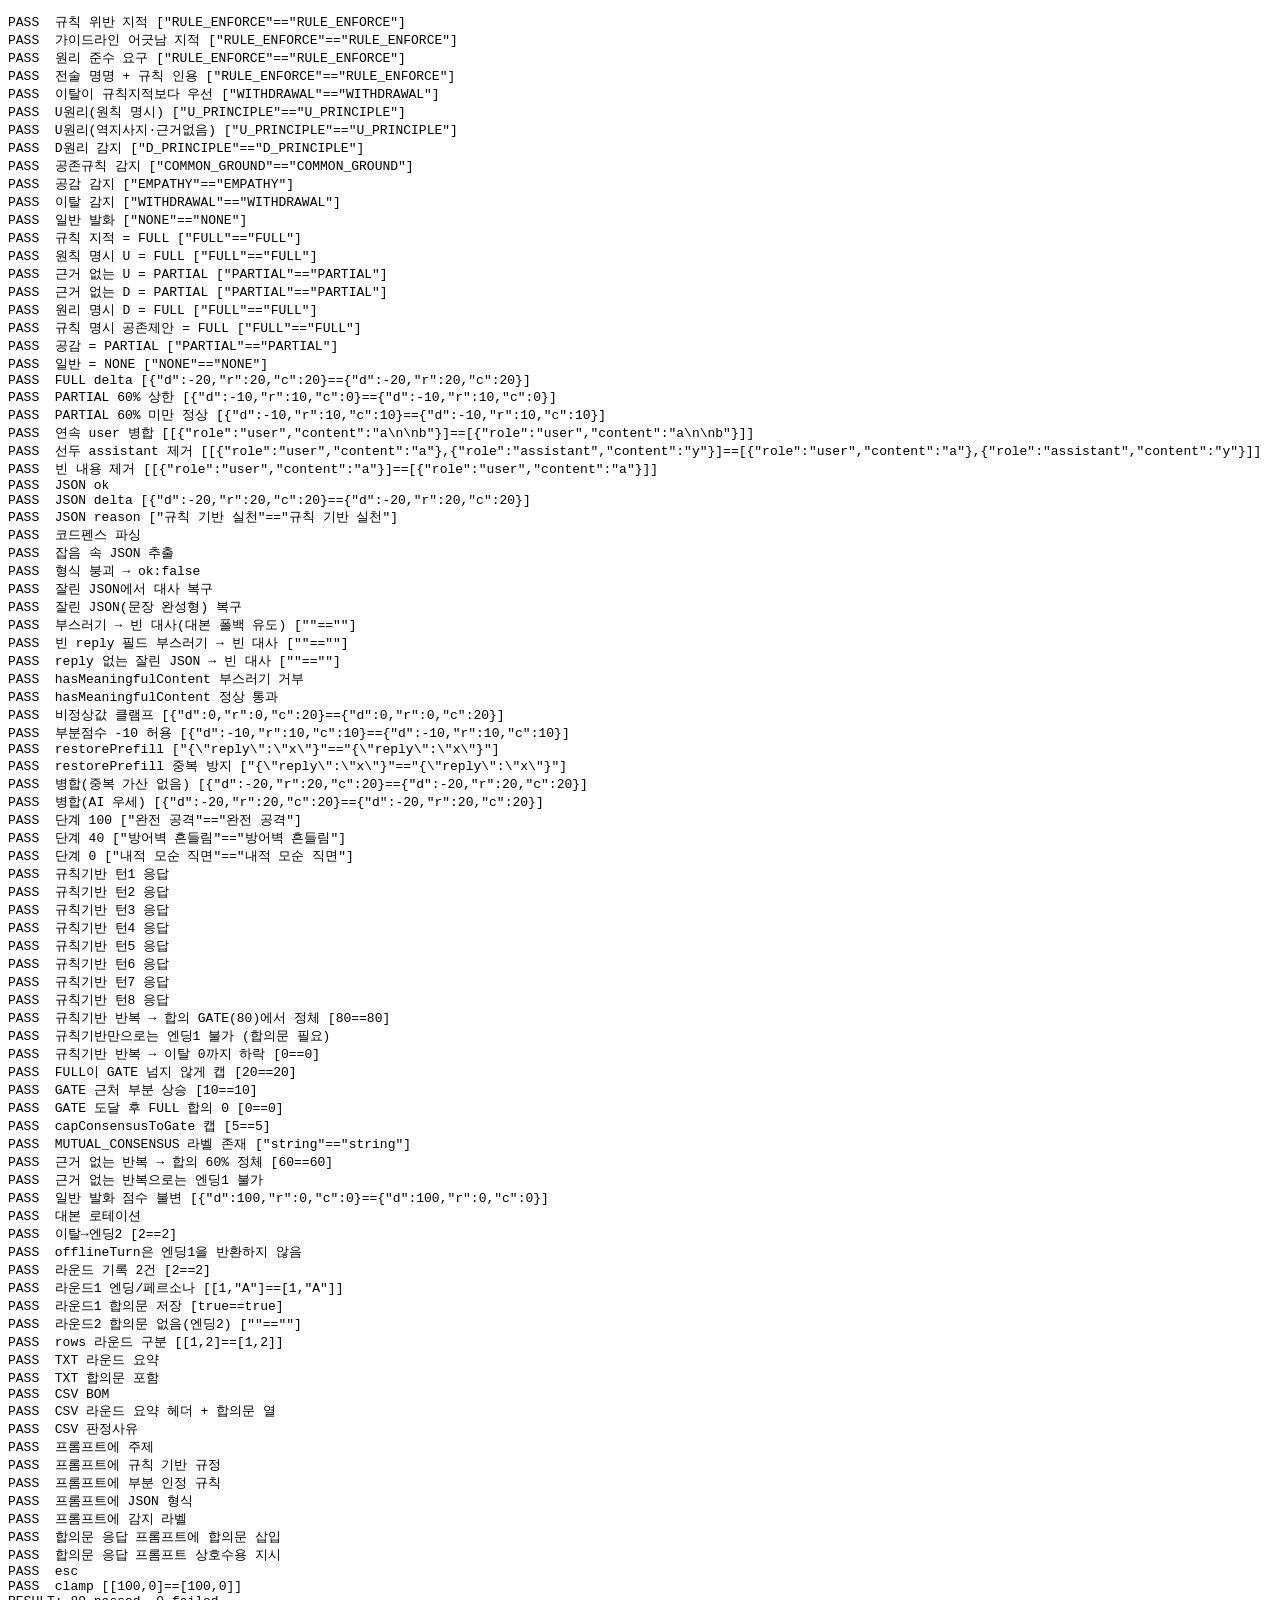
==== commit 3ec3b3ce: "API 응답 붕괴 4중 수정 — Gemini 사고 토큰·잘린 JSON·빈 응답·부스러기 노출 - Gemini 2.5 사고(thinking) 차단: 사고 토큰이 출력 예산을 소진해 " ====
--- a/tests.html
+++ b/tests.html
@@ -59,6 +59,19 @@
 T('잡음 속 JSON 추출', p.ok&&p.ending==='2');
 p=parseAIJson('그냥 일반 텍스트 응답');
 T('형식 붕괴 → ok:false', !p.ok&&p.reply==='그냥 일반 텍스트 응답');
+// 실전 결함 케이스: 토큰 한도로 잘린 JSON / 부스러기 / 빈 응답 위장
+p=parseAIJson('{"reply":"당신의 지적은 인정합니다. 하지만 우리의 대의는');
+T('잘린 JSON에서 대사 복구', !p.ok&&p.reply.includes('인정합니다')&&p.reply.endsWith('…'));
+p=parseAIJson('{"reply":"완성된 문장입니다."');
+T('잘린 JSON(문장 완성형) 복구', !p.ok&&p.reply==='완성된 문장입니다.');
+p=parseAIJson('{\n"');
+eq('부스러기 → 빈 대사(대본 폴백 유도)', p.reply, '');
+p=parseAIJson('{"reply":');
+eq('빈 reply 필드 부스러기 → 빈 대사', p.reply, '');
+p=parseAIJson('{"score":{"disengagement":-20}');
+eq('reply 없는 잘린 JSON → 빈 대사', p.reply, '');
+T('hasMeaningfulContent 부스러기 거부', !hasMeaningfulContent('{ "')&&!hasMeaningfulContent('')&&!hasMeaningfulContent('{}'));
+T('hasMeaningfulContent 정상 통과', hasMeaningfulContent('{"reply":"안녕하세요"}')&&hasMeaningfulContent('일반 문장'));
 p=parseAIJson('{"reply":"클램프","score":{"disengagement":50,"readiness":-30,"consensus":999},"reason":"","ending":"none"}');
 eq('비정상값 클램프', p.delta, {d:0,r:0,c:20});
 p=parseAIJson('{"reply":"부분점수","score":{"disengagement":-10,"readiness":10,"consensus":10},"reason":"","ending":"none"}');
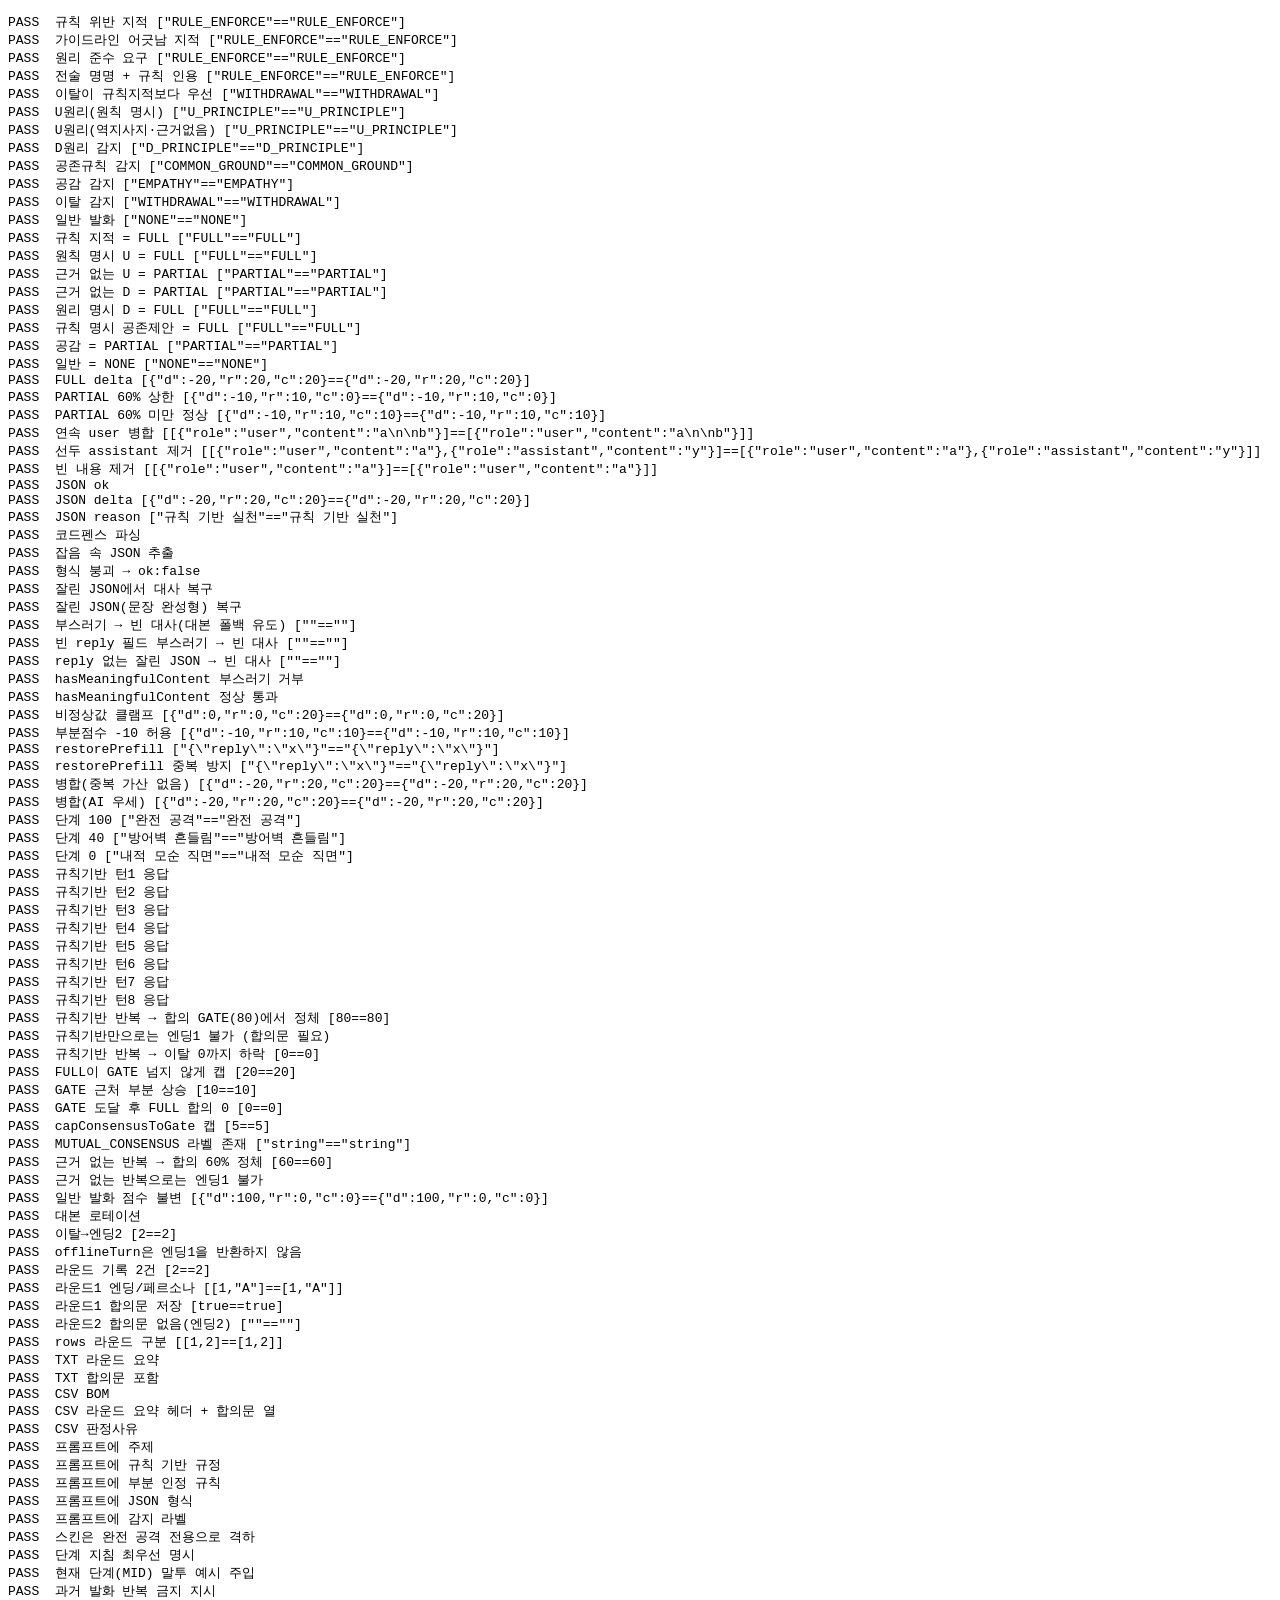
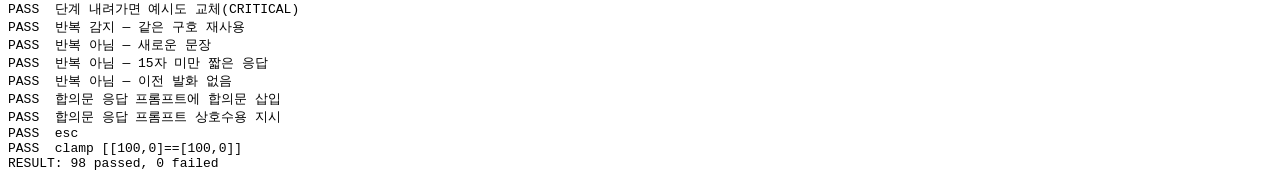
==== commit 1bfb1326: "페르소나 단계 변화 미반영 수정 — 지시 우선순위·단계 예시·반복 차단 - 원인: 페르소나 스킨의 '반드시 구사' 상투 문구가 단계 지침을 압도 +   모델이 대화 기록 속 과거 " ====
--- a/tests.html
+++ b/tests.html
@@ -160,6 +160,19 @@
 T('프롬프트에 부분 인정 규칙', sp.includes('부분 인정'));
 T('프롬프트에 JSON 형식', sp.includes('"reply"')&&sp.includes('"reason"'));
 T('프롬프트에 감지 라벨', sp.includes('규칙 기반 위반 지적'));
+// 단계 변화 관련 (프롬프트 우선순위 재구조화)
+T('스킨은 완전 공격 전용으로 격하', sp.includes('80% 이상)에서만'));
+T('단계 지침 최우선 명시', sp.includes('최우선 — 페르소나 기본 성향보다 우선'));
+T('현재 단계(MID) 말투 예시 주입', sp.includes('말은 그럴듯하네요'));
+T('과거 발화 반복 금지 지시', sp.includes('반복하지 말고'));
+S.scores={d:20,r:80,c:60};
+T('단계 내려가면 예시도 교체(CRITICAL)', buildSysPrompt('NONE','NONE').includes('확신이 흔들리는 게 느껴집니다'));
+// 자기 모방(반복) 감지
+S.history=[{role:'user',content:'질문'},{role:'assistant',content:'교묘하게 중립인 척 말장난하며 빠져나가지 마세요. 그래서 당신은 아군입니까, 적군입니까?'}];
+T('반복 감지 — 같은 구호 재사용', tooRepetitive('또 묻죠. 교묘하게 중립인 척 말장난하며 빠져나가지 마세요!'));
+T('반복 아님 — 새로운 문장', !tooRepetitive('그 지적은 인정하겠습니다. 하지만 선택의 순간은 반드시 옵니다.'));
+T('반복 아님 — 15자 미만 짧은 응답', !tooRepetitive('...알겠습니다.'));
+T('반복 아님 — 이전 발화 없음', (()=>{const h=S.history;S.history=[];const r=!tooRepetitive('교묘하게 중립인 척 말장난하며 빠져나가지 마세요');S.history=h;return r;})());
 let cp=buildConsensusReplyPrompt('내가 동의하는 지점과 공통 기반');
 T('합의문 응답 프롬프트에 합의문 삽입', cp.includes('내가 동의하는 지점과 공통 기반'));
 T('합의문 응답 프롬프트 상호수용 지시', cp.includes('상호적 수용')||cp.includes('함께 지킬'));
